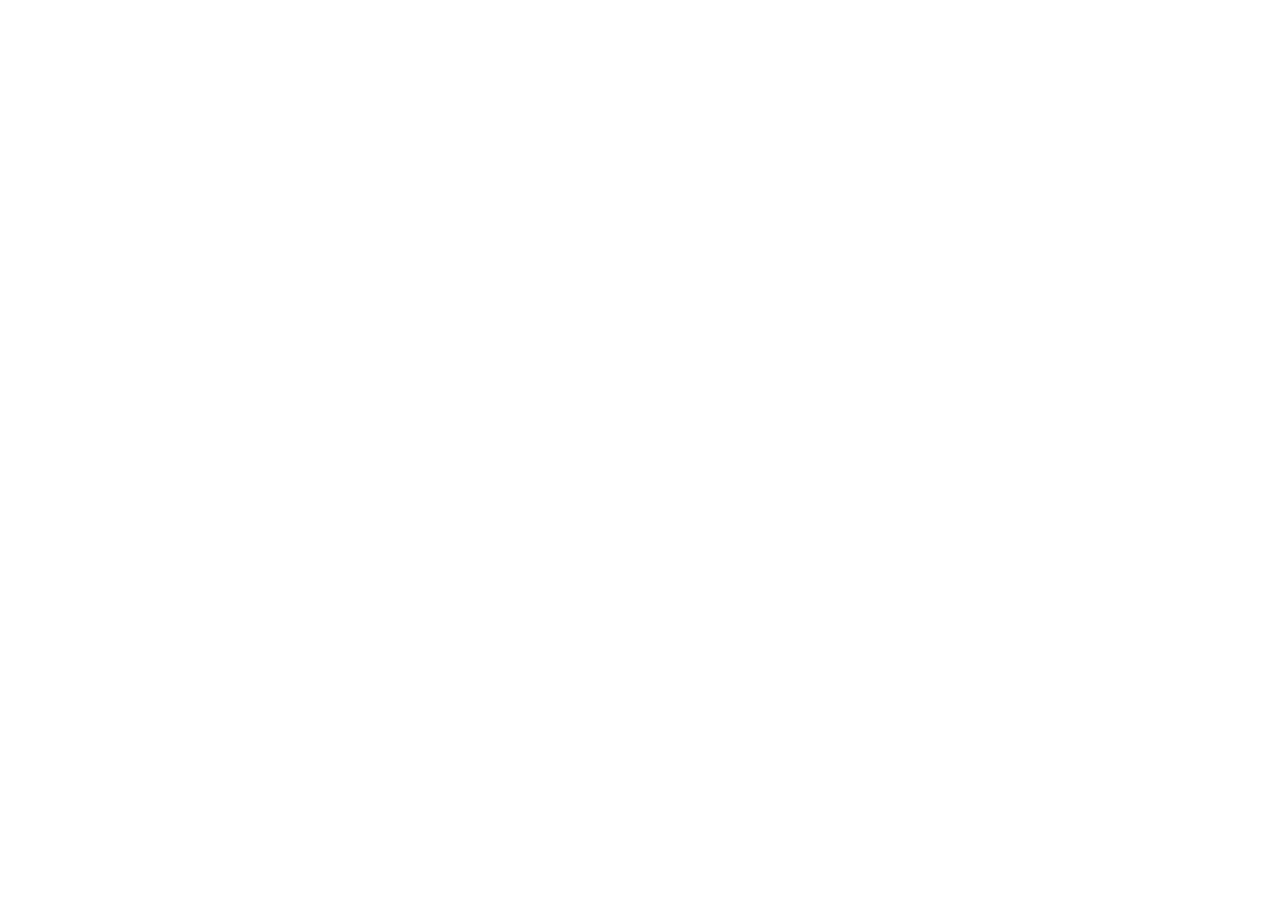
==== Atividade-02/index.html @ b64b58d4 "Primeiro seve aaaaaaaaaaaaaaaaaaaaaaa" ====
<!DOCTYPE html>
<html lang="en">
<head>
    <meta charset="UTF-8">
    <meta name="viewport" content="width=device-width, initial-scale=1.0">
    <title>Contador de valores</title>
    <link rel="stylesheet" href="style.css">
</head>
<body>

    <script src="script.js"></script>
</body>
</html>
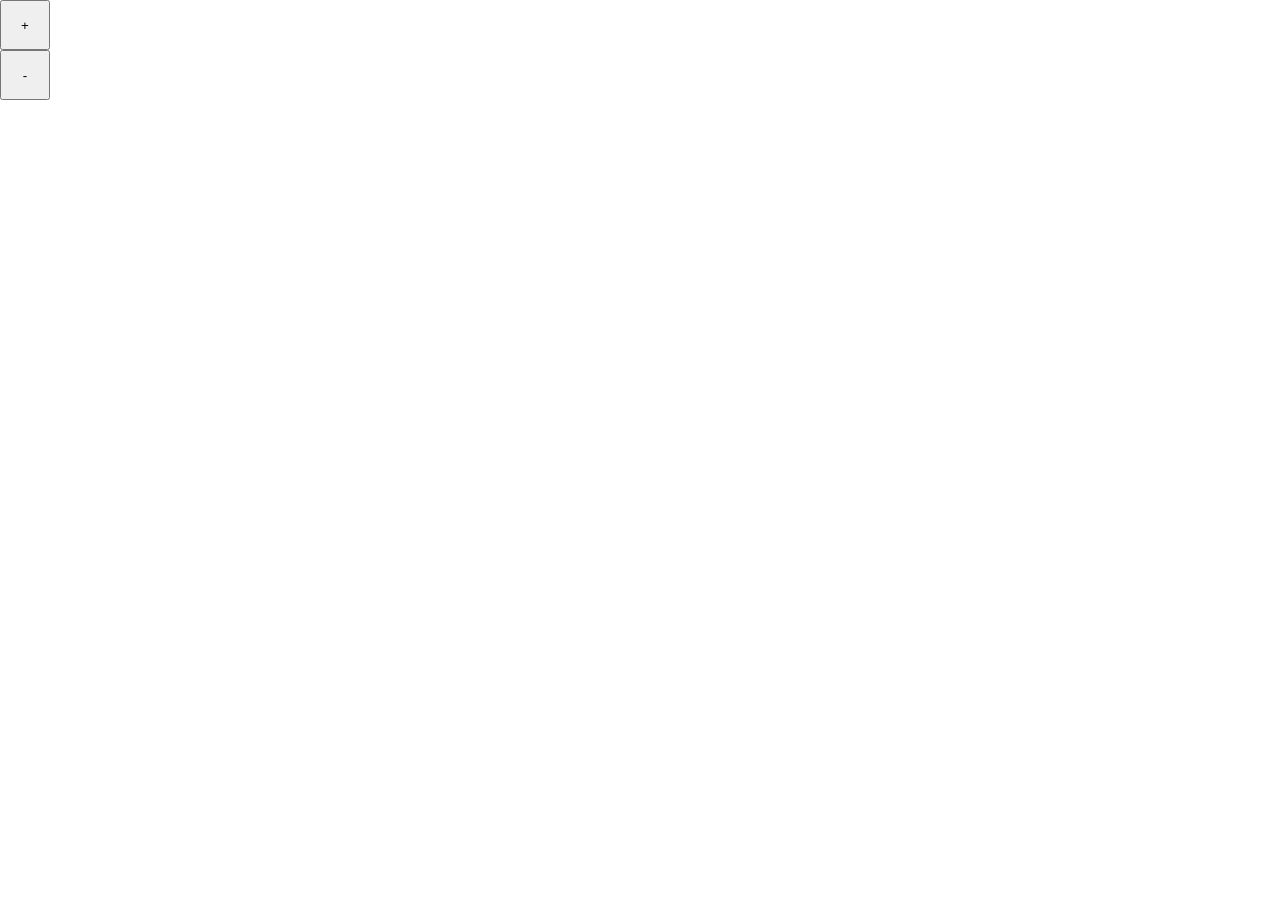
==== commit 9d60cede: "Atividade 2 e 4 prontas aaaaaaaaaaaaaaaaaaaaaaaaa" ====
--- a/Atividade-02/index.html
+++ b/Atividade-02/index.html
@@ -8,6 +8,10 @@
 </head>
 <body>
 
+    <button class="mais">+</button>
+    <div id="retangulo"></div>
+    <button class="menos">-</button>
+
     <script src="script.js"></script>
 </body>
 </html>
--- a/Atividade-02/style.css
+++ b/Atividade-02/style.css
@@ -0,0 +1,23 @@
+*{
+    margin: 0;
+    padding: 0;
+    font-family: Arial, Helvetica, sans-serif;
+    color: rgb(0, 0, 0);
+}
+
+.mais{
+    width: 50px;
+    height: 50px;
+}
+
+.menos{
+    width: 50px;
+    height: 50px;
+}
+
+.retangulo{
+    width: 200px;
+    height: 100px;
+    border: 10px solid #000000;
+    background-color: transparent;  
+}
